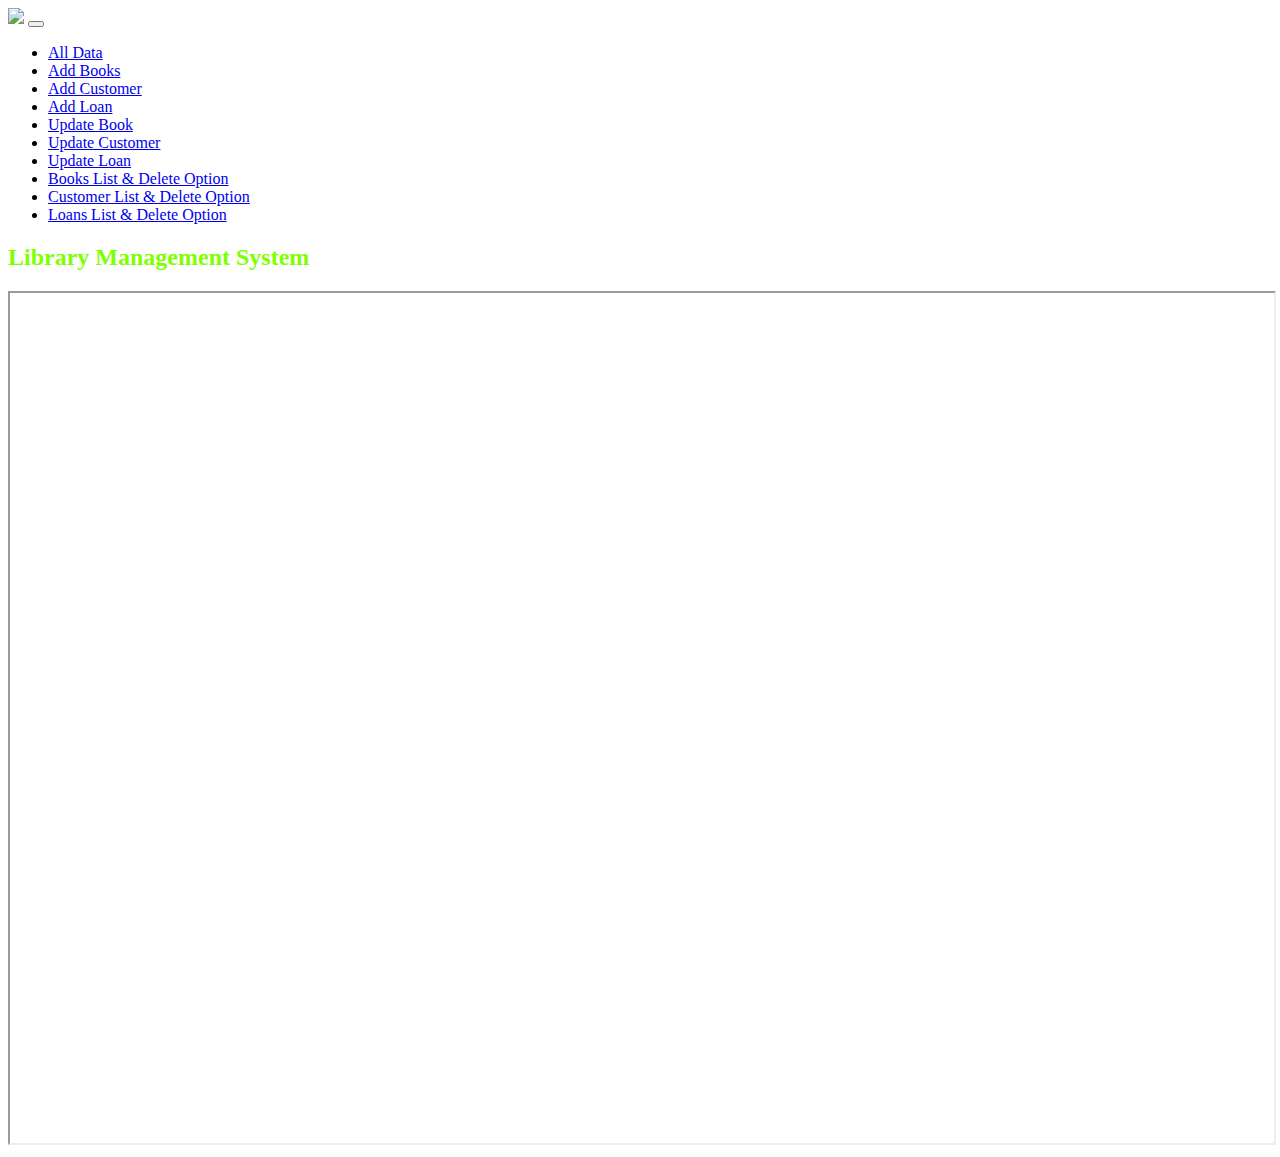
==== templates/index.html @ 83d17a46 "t" ====
<!DOCTYPE html>
<html lang="en">
<head>
    <meta charset="UTF-8">
    <meta name="viewport" content="width=device-width, initial-scale=1.0">
    
    <link rel="stylesheet" href="/library_project_updated/static/bookspage.css">

    <script src="https://cdn.jsdelivr.net/npm/bootstrap@5.3.2/dist/js/bootstrap.bundle.min.js" integrity="sha384-C6RzsynM9kWDrMNeT87bh95OGNyZPhcTNXj1NW7RuBCsyN/o0jlpcV8Qyq46cDfL" crossorigin="anonymous"></script>
    <link href="https://cdn.jsdelivr.net/npm/bootstrap@5.3.2/dist/css/bootstrap.min.css" rel="stylesheet" integrity="sha384-T3c6CoIi6uLrA9TneNEoa7RxnatzjcDSCmG1MXxSR1GAsXEV/Dwwykc2MPK8M2HN" crossorigin="anonymous">
    <title>Book Management System (index)</title>

</head>
<body>
  <nav class="navbar navbar-expand-lg navbar-light bg-light">
    <img class="navbar-logo" src="/library_project_updated/static/logo.png">

    

    <button class="navbar-toggler" type="button" data-toggle="collapse" data-target="#navbarNav" aria-controls="navbarNav" aria-expanded="false" aria-label="Toggle navigation">
      <span class="navbar-toggler-icon"></span>
    </button>
    <div class="collapse navbar-collapse" id="navbarNav">
      <ul class="navbar-nav">
        <li class="nav-item">
            <a class="nav-link" href="#" onclick="loadIframe('/library_project_updated/templates/printall.html');"> All Data </a>
        </li>
        <li class="nav-item">
            <a class="nav-link" href="#" onclick="loadIframe('/library_project_updated/templates/post.html');"> Add Books </a>
        </li>
        <li class="nav-item">
            <a class="nav-link" href="#" onclick="loadIframe('/library_project_updated/templates/postC.html');"> Add Customer</a>
        </li>
        <li class="nav-item">
            <a class="nav-link" href="#" onclick="loadIframe('/library_project_updated/templates/update.html');"> Add Loan</a>
        </li>
        <li class="nav-item">
            <a class="nav-link" href="#" onclick="loadIframe('/library_project_updated/templates/update_book.html');"> Update Book</a>
        </li>
        <li class="nav-item">
            <a class="nav-link" href="#" onclick="loadIframe('/library_project_updated/templates/updateC.html');"> Update Customer</a>
        </li>
        <li class="nav-item">
            <a class="nav-link" href="#" onclick="loadIframe('/library_project_updated/templates/update.html');"> Update Loan</a>
        </li>
        <li class="nav-item active">
            <a class="nav-link" href="#" onclick="loadIframe('/library_project_updated/templates/DelGet.html');"> Books List & Delete Option <span class="sr-only"></span></a>
        </li>
        <li class="nav-item">
            <a class="nav-link" href="#" onclick="loadIframe('/library_project_updated/templates/customersDelGet.html');"> Customer List & Delete Option <span class="sr-only"></span></a>
        </li>
        <li class="nav-item">
            <a class="nav-link" href="#" onclick="loadIframe('/library_project_updated/templates/update.html');"> Loans List & Delete Option <span class="sr-only"></span></a>
        </li>
    </ul>
    
      
    </div>
  </nav>
  
  <h2 style="color: chartreuse;">Library Management System</h2>
  <iframe id="iframe" style="width: 100%; height: calc(100vh - 50px);" src="" title="Content"></iframe>

  <script>
    const iframe = document.getElementById('iframe');
    const routes = {
      '/library_project_updated/templates/DelGet.html': 'http://127.0.0.1:5501/library_project_updated/templates/DelGet.html',
      '/library_project_updated/templates/post.html': 'http://127.0.0.1:5501/library_project_updated/templates/post.html', 
      '/library_project_updated/templates/update.html': 'http://127.0.0.1:5501/library_project_updated//update.html', 
      '/library_project_updated/templates/update_book.html':'http://127.0.0.1:5501/library_project_updated/templates/update_book.html',
      '/library_project_updated/templates/customersDelGet.html':'http://127.0.0.1:5501/library_project_updated/templates/customersDelGet.html',
      '/library_project_updated/templates/postC.html':'http://127.0.0.1:5501/library_project_updated/templates/postC.html',
      '/library_project_updated/templates/updateC.html':'http://127.0.0.1:5501/library_project_updated/templates/updateC.html',
      '/library_project_updated/templates/printall.html':'http://127.0.0.1:5501/library_project_updated/templates/printall.html',}

   

    function loadIframe(route) {
      if (routes.hasOwnProperty(route)) {
        iframe.src = routes[route];
      }
    }
  </script>
</body>
</html>
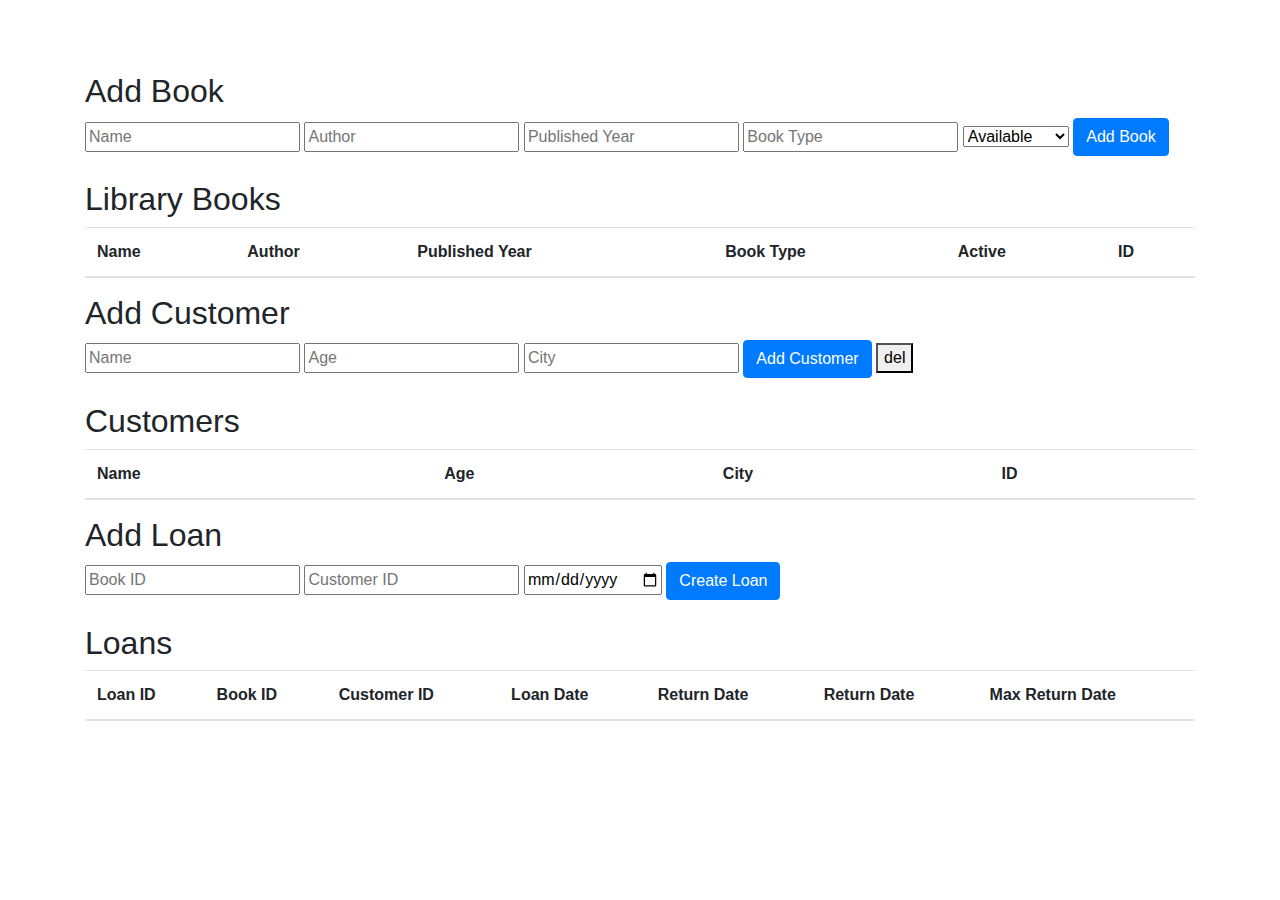
==== commit 1c832d09: "up" ====
--- a/templates/index.html
+++ b/templates/index.html
@@ -3,83 +3,260 @@
 <head>
     <meta charset="UTF-8">
     <meta name="viewport" content="width=device-width, initial-scale=1.0">
-    
-    <link rel="stylesheet" href="/library_project_updated/static/bookspage.css">
-
-    <script src="https://cdn.jsdelivr.net/npm/bootstrap@5.3.2/dist/js/bootstrap.bundle.min.js" integrity="sha384-C6RzsynM9kWDrMNeT87bh95OGNyZPhcTNXj1NW7RuBCsyN/o0jlpcV8Qyq46cDfL" crossorigin="anonymous"></script>
-    <link href="https://cdn.jsdelivr.net/npm/bootstrap@5.3.2/dist/css/bootstrap.min.css" rel="stylesheet" integrity="sha384-T3c6CoIi6uLrA9TneNEoa7RxnatzjcDSCmG1MXxSR1GAsXEV/Dwwykc2MPK8M2HN" crossorigin="anonymous">
-    <title>Book Management System (index)</title>
-
+    <title>Library Management System</title>
+    <link href="https://stackpath.bootstrapcdn.com/bootstrap/4.5.2/css/bootstrap.min.css" rel="stylesheet">
 </head>
 <body>
-  <nav class="navbar navbar-expand-lg navbar-light bg-light">
-    <img class="navbar-logo" src="/library_project_updated/static/logo.png">
-
+<img id="im" src="/static/logo.png" alt="">
+<div class="container mt-5">
+    <!-- Section for Adding Books -->
+    <h2>Add Book</h2>
+    <form id="add-book-form" class="mb-4">
+        <input type="text" id="book-name" placeholder="Name" required>
+        <input type="text" id="book-author" placeholder="Author" required>
+        <input type="text" id="book-published-year" placeholder="Published Year" required>
+        <input type="number" id="book-type" placeholder="Book Type" required>
+        <select id="book-active">
+            <option value="available">Available</option>
+            <option value="unavailable">Unavailable</option>
+        </select>
+        <button type="submit" class="btn btn-primary">Add Book</button>
+        
+    </form>
+
+    <!-- Table for Displaying Books -->
+    <h2>Library Books</h2>
+    <table id="books-table" class="table">
+        <thead>
+            <tr>
+                <th>Name</th>
+                <th>Author</th>
+                <th>Published Year</th>
+                <th>Book Type</th>
+                <th>Active</th>
+                <th>ID</th>
+            </tr>
+        </thead>
+        <tbody>
+            <!-- Book items will be added here dynamically -->
+        </tbody>
+    </table>
+
+    <!-- Section for Adding Customers -->
+    <h2>Add Customer</h2>
+    <form id="add-customer-form" class="mb-4">
+        <input type="text" id="customer-name" placeholder="Name" required>
+        <input type="number" id="customer-age" placeholder="Age" required>
+        <input type="text" id="customer-city" placeholder="City" required>
+        <button type="submit" class="btn btn-primary">Add Customer</button>
+        <button id="delete-customer-button">del </button>
+
+    </form>
+
+    <!-- Table for Displaying Customers -->
+    <h2>Customers</h2>
+    <table id="customers-table" class="table">
+        <thead>
+            <tr>
+                <th>Name</th>
+                <th>Age</th>
+                <th>City</th>
+                <th>ID</th>
+            </tr>
+        </thead>
+        <tbody>
+            <!-- Customer items will be added here dynamically -->
+        </tbody>
+    </table>
+
+    <!-- Section for Adding Loans -->
+    <h2>Add Loan</h2>
+    <form id="add-loan-form" class="mb-4">
+        <input type="number" id="loan-book-id" placeholder="Book ID" required>
+        <input type="number" id="loan-customer-id" placeholder="Customer ID" required>
+        <input type="date" id="loan-date" placeholder="Loan Date" required>
+        <button type="submit" class="btn btn-primary">Create Loan</button>
+    </form>
+
+    <!-- Table for Displaying Loans -->
+    <h2>Loans</h2>
+    <table id="loans-table" class="table">
+        <thead>
+            <tr>
+                <th>Loan ID</th>
+                <th>Book ID</th>
+                <th>Customer ID</th>
+                <th>Loan Date</th>
+                <th>Return Date</th>
+                <th>Return Date</th>
+                <th>Max Return Date</th>
+            </tr>
+        </thead>
+        <tbody>
+            <!-- Loan items will be added here dynamically -->
+        </tbody>
+    </table>
+</div>
+
+<!-- Bootstrap JS and jQuery -->
+<script src="https://code.jquery.com/jquery-3.5.1.slim.min.js"></script>
+<script src="https://cdn.jsdelivr.net/npm/bootstrap@4.5.2/dist/js/bootstrap.min.js"></script>
+
+<!-- Axios -->
+<script src="https://cdn.jsdelivr.net/npm/axios/dist/axios.min.js"></script>
+<script>
+      const SERVER_URL = 'http://127.0.0.1:7500'; // Your server URL
+  
+      // Function to fetch and display books
+      async function displayBooks() {
+          try {
+              const response = await axios.get(`${SERVER_URL}/books`); console.log(response.data);
+              const books = response.data;
+              const booksTable = document.getElementById('books-table').getElementsByTagName('tbody')[0];
+              booksTable.innerHTML = ''; // Clear existing entries
+              books.forEach(book => {console.log(books);
+                  let row = booksTable.insertRow();
+                  row.innerHTML = `
+                      <td>${book.name}</td>
+                      <td>${book.author}</td>
+                      <td>${book.published_Year}</td>
+                      <td>${book.book_Type}</td>
+                      <td>${book.active}</td>
+                      <td>${book.id}</td>
+                  `;
+              });
+          } catch (error) {
+              console.error('Error fetching books:', error);
+          }
+      }
+      document.getElementById('add-book-form').addEventListener('submit', async function(event) {
+    event.preventDefault();
     
-
-    <button class="navbar-toggler" type="button" data-toggle="collapse" data-target="#navbarNav" aria-controls="navbarNav" aria-expanded="false" aria-label="Toggle navigation">
-      <span class="navbar-toggler-icon"></span>
-    </button>
-    <div class="collapse navbar-collapse" id="navbarNav">
-      <ul class="navbar-nav">
-        <li class="nav-item">
-            <a class="nav-link" href="#" onclick="loadIframe('/library_project_updated/templates/printall.html');"> All Data </a>
-        </li>
-        <li class="nav-item">
-            <a class="nav-link" href="#" onclick="loadIframe('/library_project_updated/templates/post.html');"> Add Books </a>
-        </li>
-        <li class="nav-item">
-            <a class="nav-link" href="#" onclick="loadIframe('/library_project_updated/templates/postC.html');"> Add Customer</a>
-        </li>
-        <li class="nav-item">
-            <a class="nav-link" href="#" onclick="loadIframe('/library_project_updated/templates/update.html');"> Add Loan</a>
-        </li>
-        <li class="nav-item">
-            <a class="nav-link" href="#" onclick="loadIframe('/library_project_updated/templates/update_book.html');"> Update Book</a>
-        </li>
-        <li class="nav-item">
-            <a class="nav-link" href="#" onclick="loadIframe('/library_project_updated/templates/updateC.html');"> Update Customer</a>
-        </li>
-        <li class="nav-item">
-            <a class="nav-link" href="#" onclick="loadIframe('/library_project_updated/templates/update.html');"> Update Loan</a>
-        </li>
-        <li class="nav-item active">
-            <a class="nav-link" href="#" onclick="loadIframe('/library_project_updated/templates/DelGet.html');"> Books List & Delete Option <span class="sr-only"></span></a>
-        </li>
-        <li class="nav-item">
-            <a class="nav-link" href="#" onclick="loadIframe('/library_project_updated/templates/customersDelGet.html');"> Customer List & Delete Option <span class="sr-only"></span></a>
-        </li>
-        <li class="nav-item">
-            <a class="nav-link" href="#" onclick="loadIframe('/library_project_updated/templates/update.html');"> Loans List & Delete Option <span class="sr-only"></span></a>
-        </li>
-    </ul>
+    // Collect book data from the form
+    const bookData = {
+        name: document.getElementById('book-name').value,
+        author: document.getElementById('book-author').value,
+        published_Year: document.getElementById('book-published-year').value,
+        book_Type: document.getElementById('book-type').value,
+        active: document.getElementById('book-active').value
+    };
+
+    try {
+        await axios.post(`${SERVER_URL}/books`, bookData);
+        displayBooks(); // Refresh the list of books
+        showMessage(`Book '${bookData.name}' added successfully!`, true);
+    } catch (error) {
+        console.error('Error adding book:', error);
+        showMessage('Error adding book. Please try again.', false);
+    }
+});
+   
+      // Function to fetch and display customers
+      async function displayCustomers() {
+    try {
+        const response = await axios.get(`${SERVER_URL}/customers`);
+        const customers = response.data;
+        const customersTable = document.getElementById('customers-table').getElementsByTagName('tbody')[0];
+        customersTable.innerHTML = ''; // Clear existing entries
+        customers.forEach(customer => {
+            let row = customersTable.insertRow();
+            row.innerHTML = `
+                <td>${customer.name}</td>
+                <td>${customer.age}</td>
+                <td>${customer.city}</td>
+                <td>${customer.customer_id}</td> <!-- Added this line to display book ID -->
+            `;
+        });
+    } catch (error) {
+        console.error('Error fetching customers:', error);
+    }
+}
+// Function to handle form submission for adding a customer
+document.getElementById('add-customer-form').addEventListener('submit', async function(event) {
+    event.preventDefault();
     
-      
-    </div>
-  </nav>
-  
-  <h2 style="color: chartreuse;">Library Management System</h2>
-  <iframe id="iframe" style="width: 100%; height: calc(100vh - 50px);" src="" title="Content"></iframe>
-
-  <script>
-    const iframe = document.getElementById('iframe');
-    const routes = {
-      '/library_project_updated/templates/DelGet.html': 'http://127.0.0.1:5501/library_project_updated/templates/DelGet.html',
-      '/library_project_updated/templates/post.html': 'http://127.0.0.1:5501/library_project_updated/templates/post.html', 
-      '/library_project_updated/templates/update.html': 'http://127.0.0.1:5501/library_project_updated//update.html', 
-      '/library_project_updated/templates/update_book.html':'http://127.0.0.1:5501/library_project_updated/templates/update_book.html',
-      '/library_project_updated/templates/customersDelGet.html':'http://127.0.0.1:5501/library_project_updated/templates/customersDelGet.html',
-      '/library_project_updated/templates/postC.html':'http://127.0.0.1:5501/library_project_updated/templates/postC.html',
-      '/library_project_updated/templates/updateC.html':'http://127.0.0.1:5501/library_project_updated/templates/updateC.html',
-      '/library_project_updated/templates/printall.html':'http://127.0.0.1:5501/library_project_updated/templates/printall.html',}
-
-   
-
-    function loadIframe(route) {
-      if (routes.hasOwnProperty(route)) {
-        iframe.src = routes[route];
-      }
-    }
+    // Collect customer data from the form
+    const customerData = {
+        name: document.getElementById('customer-name').value,
+        age: document.getElementById('customer-age').value,
+        city: document.getElementById('customer-city').value
+    };
+
+    try {
+        await axios.post(`${SERVER_URL}/customers`, customerData);
+        displayCustomers(); // Refresh the list of customers
+    } catch (error) {
+        console.error('Error adding customer:', error);
+    }
+});
+
+
+
+// Function to fetch and display loans
+async function displayLoans() {
+    try {
+        const response = await axios.get(`${SERVER_URL}/loans`);
+        const loans = response.data;
+        const loansTable = document.getElementById('loans-table').getElementsByTagName('tbody')[0];
+        loansTable.innerHTML = ''; // Clear existing entries
+        loans.forEach(loan => {
+        let row = loansTable.insertRow();
+        row.innerHTML = `
+            <td>${loan.id}</td>
+            <td>${loan.book_id}</td>
+            <td>${loan.customer_id}</td>
+            <td>${loan.loan_date}</td>
+            <td>${loan.returnDate || ''}</td>
+            <td>${loan.maxReturnDate || ''}</td> <!-- Display maxReturnDate -->
+        `;
+    });
+    } catch (error) {
+        console.error('Error fetching loans:', error);
+    }
+}
+
+
+// Function to handle form submission for creating a loan
+document.getElementById('add-loan-form').addEventListener('submit', async function(event) {
+        event.preventDefault();
+
+        // Collect loan data from the form
+        const loanData = {
+            book_id: document.getElementById('loan-book-id').value,
+            customer_id: document.getElementById('loan-customer-id').value,
+            loan_date: document.getElementById('loan-date').value
+        };
+
+        try {
+            const response = await axios.post(`${SERVER_URL}/loans`, loanData);
+            
+            // Check the response status
+            if (response.status === 201) {
+                // Loan created successfully
+                displayLoans(); // Refresh the list of loans
+                alert('Loan created successfully!');
+            } else {
+                // Handle other statuses as needed
+                alert('Unexpected response from the server.');
+            }
+        } catch (error) {
+            if (error.response && error.response.status === 400) {
+                // Handle specific error (e.g., book not available)
+                alert('Error: ' + error.response.data.error);
+            } else {
+                // Handle general errors
+                console.error('Error creating loan:', error);
+                alert('Error creating loan. Please try again.');
+            }
+        }
+    });
+
+// Initial data load for all entities
+displayBooks();
+displayCustomers();
+displayLoans();
+
+
   </script>
 </body>
 </html>
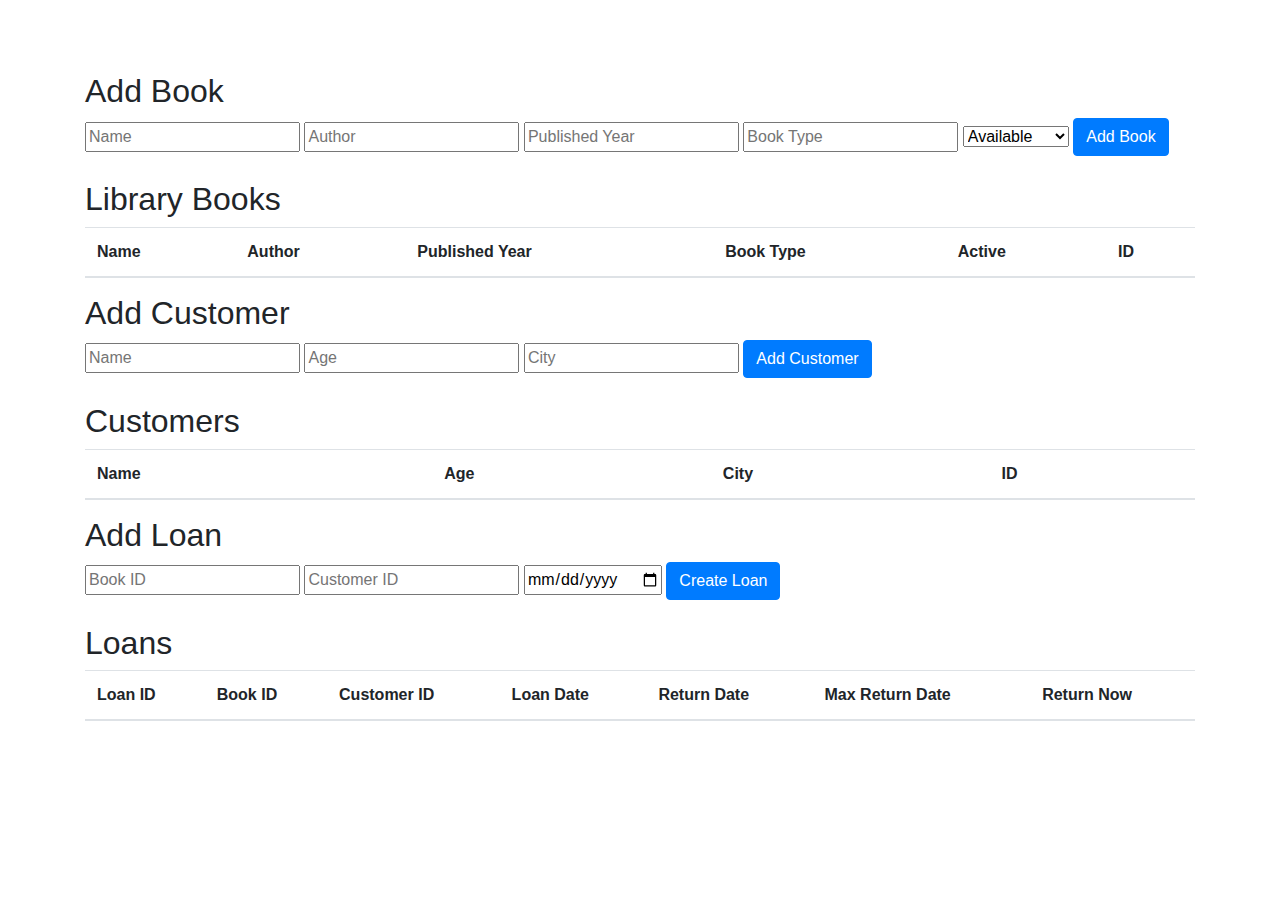
==== commit a2938d57: "up" ====
--- a/templates/index.html
+++ b/templates/index.html
@@ -49,7 +49,6 @@
         <input type="number" id="customer-age" placeholder="Age" required>
         <input type="text" id="customer-city" placeholder="City" required>
         <button type="submit" class="btn btn-primary">Add Customer</button>
-        <button id="delete-customer-button">del </button>
 
     </form>
 
@@ -88,8 +87,8 @@
                 <th>Customer ID</th>
                 <th>Loan Date</th>
                 <th>Return Date</th>
-                <th>Return Date</th>
-                <th>Max Return Date</th>
+                <th>Max Return Date</th> <!-- New header for Max Return Date -->
+                <th>Return Now</th>
             </tr>
         </thead>
         <tbody>
@@ -105,53 +104,204 @@
 <!-- Axios -->
 <script src="https://cdn.jsdelivr.net/npm/axios/dist/axios.min.js"></script>
 <script>
-      const SERVER_URL = 'http://127.0.0.1:7500'; // Your server URL
+    const SERVER_URL = 'http://127.0.0.1:7500'; // Your server URL
+
+
+
+       ////////////////////////////////////////////////////////////////////////////////////////////////////////////////
+   ///////////////////////////////                                    /////////////////////////////////////////////
+   ///////////////////////////////             BOOKS            ////////////////////////////////////////////
   
-      // Function to fetch and display books
-      async function displayBooks() {
-          try {
-              const response = await axios.get(`${SERVER_URL}/books`); console.log(response.data);
-              const books = response.data;
-              const booksTable = document.getElementById('books-table').getElementsByTagName('tbody')[0];
-              booksTable.innerHTML = ''; // Clear existing entries
-              books.forEach(book => {console.log(books);
-                  let row = booksTable.insertRow();
-                  row.innerHTML = `
-                      <td>${book.name}</td>
-                      <td>${book.author}</td>
-                      <td>${book.published_Year}</td>
-                      <td>${book.book_Type}</td>
-                      <td>${book.active}</td>
-                      <td>${book.id}</td>
-                  `;
-              });
-          } catch (error) {
-              console.error('Error fetching books:', error);
-          }
-      }
-      document.getElementById('add-book-form').addEventListener('submit', async function(event) {
-    event.preventDefault();
+  
+
+   document.getElementById('add-book-form').addEventListener('submit', function(event) {
+        event.preventDefault();
+
+        const submitButton = this.querySelector('button[type="submit"]');
+        const isEditing = submitButton.hasAttribute('data-editing-book-id');
+        const bookId = isEditing ? submitButton.getAttribute('data-editing-book-id') : null;
+
+        const bookData = {
+            name: document.getElementById('book-name').value,
+            author: document.getElementById('book-author').value,
+            published_Year: document.getElementById('book-published-year').value,
+            book_Type: document.getElementById('book-type').value,
+            active: document.getElementById('book-active').value
+        };
+
+        console.log('Is Editing:', isEditing); // הדפסה לקונסול לבדיקה
+        console.log('Book ID:', bookId);       // הדפסה לקונסול לבדיקה
+
+        if (isEditing) {
+            axios.put(`${SERVER_URL}/books/${bookId}`, bookData)
+                .then(response => {
+                    alert('Book updated successfully!');
+                    resetFormAndButton();
+                })
+                .catch(error => {
+                    console.error('Error updating book:', error);
+                });
+        } else {
+            axios.post(`${SERVER_URL}/books`, bookData)
+                .then(response => {
+                    alert('Book added successfully!');
+                    resetFormAndButton();
+                })
+                .catch(error => {
+                    console.error('Error adding new book:', error);
+                });
+        }
+    });
+
+    function resetFormAndButton() {
+        document.getElementById('add-book-form').reset();
+        const submitButton = document.getElementById('add-book-form').querySelector('button[type="submit"]');
+        submitButton.textContent = 'Add Book';
+        submitButton.classList.remove('btn-success');
+        submitButton.classList.add('btn-primary');
+        submitButton.removeAttribute('data-editing-book-id');
+    }
+
+    function editBook(bookId) {
+        axios.get(`${SERVER_URL}/books/${bookId}`)
+            .then(response => {
+                const book = response.data;
+                document.getElementById('book-name').value = book.name;
+                document.getElementById('book-author').value = book.author;
+                document.getElementById('book-published-year').value = book.published_Year;
+                document.getElementById('book-type').value = book.book_Type;
+                document.getElementById('book-active').value = book.active;
+
+                const submitButton = document.getElementById('add-book-form').querySelector('button[type="submit"]');
+                submitButton.textContent = 'Update Book';
+                submitButton.classList.remove('btn-primary');
+                submitButton.classList.add('btn-success');
+                submitButton.setAttribute('data-editing-book-id', bookId);
+            })
+            .catch(error => {
+                console.error('Error fetching book details:', error);
+                alert('Error fetching book details. Please try again.');
+            });
+    }
+
+    async function deleteBook(bookId) {
+    // Ask for confirmation from the user
+    const userConfirmed = confirm("Are you sure you want to delete this book?");
     
-    // Collect book data from the form
-    const bookData = {
-        name: document.getElementById('book-name').value,
-        author: document.getElementById('book-author').value,
-        published_Year: document.getElementById('book-published-year').value,
-        book_Type: document.getElementById('book-type').value,
-        active: document.getElementById('book-active').value
-    };
-
-    try {
-        await axios.post(`${SERVER_URL}/books`, bookData);
-        displayBooks(); // Refresh the list of books
-        showMessage(`Book '${bookData.name}' added successfully!`, true);
-    } catch (error) {
-        console.error('Error adding book:', error);
-        showMessage('Error adding book. Please try again.', false);
-    }
-});
-   
-      // Function to fetch and display customers
+    if (userConfirmed) {
+        try {
+            // Send a DELETE request to the server with the specific book ID
+            await axios.delete(`${SERVER_URL}/books/${bookId}`);
+            // Reload the book list to reflect the deleted book
+            displayBooks();
+            // Show a success notification
+            showSuccessNotification('Book deleted successfully!');
+        } catch (error) {
+            console.error(`Error deleting book with ID ${bookId}:`, error);
+            // Show an error notification to the user
+            showErrorNotification(`Book deleted successfully! ${bookId}. `);
+        }
+    }
+}
+// Reset form to default state
+function resetForm() {
+    document.getElementById('add-book-form').reset();
+    const submitButton = document.getElementById('add-book-form').querySelector('button[type="submit"]');
+    submitButton.textContent = 'Add Book';
+    submitButton.removeAttribute('data-editing-book-id');
+}
+    // Function to fetch and display books
+    async function displayBooks() {
+        try {
+            const response = await axios.get(`${SERVER_URL}/books`);
+            const books = response.data;
+            const booksTable = document.getElementById('books-table').getElementsByTagName('tbody')[0];
+            booksTable.innerHTML = ''; // Clear existing entries
+            books.forEach(book => {
+                let row = booksTable.insertRow();
+                row.innerHTML = `
+                    <td>${book.name}</td>
+                    <td>${book.author}</td>
+                    <td>${book.published_Year}</td>
+                    <td>${book.book_Type}</td>
+                    <td>${book.active}</td>
+                    <td>${book.id}</td>
+                    <td>
+                        <button class="btn btn-primary btn-sm" onclick="editBook(${book.id})">Edit</button>
+                        <button onclick="deleteBook(${book.id})">Delete</button>
+                    </td>
+                `;
+            });
+        } catch (error) {
+            console.error('Error fetching books:', error);
+        }
+    }
+    // Event Listener for Adding a Book
+    document.getElementById('add-book-form').addEventListener('submit', async function(event) {
+        event.preventDefault();
+        
+        const bookData = {
+            name: document.getElementById('book-name').value,
+            author: document.getElementById('book-author').value,
+            published_Year: document.getElementById('book-published-year').value,
+            book_Type: document.getElementById('book-type').value,
+            active: document.getElementById('book-active').value
+        };  try {
+            await axios.post(`${SERVER_URL}/books`, bookData);
+            displayBooks(); // Refresh the list of books
+            alert(`Book '${bookData.name}' added successfully!`);
+        } catch (error) {
+            console.error('Error adding book:', error);
+            alert('Error adding book. Please try again.');
+        }
+    });
+
+
+   ////////////////////////////////////////////////////////////////////////////////////////////////////////////////
+   ///////////////////////////////                                    /////////////////////////////////////////////
+   ///////////////////////////////               CUSTOMERS             ////////////////////////////////////////////
+     
+   function editcustomers(customerId) {
+    alert("Please fill in the details in the correct fields");
+
+    axios.get(`${SERVER_URL}/customers/${customerId}`)
+        .then(response => {
+            const customer = response.data;
+            document.getElementById('customer-name').value = customer.name;
+            document.getElementById('customer-age').value = customer.age;
+            document.getElementById('customer-city').value = customer.city;
+
+            const submitButton = document.getElementById('add-customer-form').querySelector('button[type="submit"]');
+            submitButton.textContent = 'Update Customer';
+            submitButton.setAttribute('data-editing-customer-id', customerId);
+            submitButton.classList.remove('btn-primary'); // מסיר את הקלאס הקיים
+    submitButton.classList.add('btn-success'); // מוסיף קלאס חדש לכפתור
+        })
+        .catch(error => {
+            console.error('Error fetching customer details:', error);
+            alert('Error fetching customer details. Please try again.');
+        });
+}
+
+async function deletecustomers(customersId) {
+    const userConfirmed = confirm("Are you sure you want to delete this customer?");
+    if (userConfirmed) {
+        try {
+            await axios.delete(`${SERVER_URL}/customers/${customersId}`);
+            displayCustomers();
+            showSuccessNotification('Customer deleted successfully!');
+        }   catch (error) {
+            console.error(`Customer deleted successfully! ${customersId}:`, error);
+        }
+    }
+}
+
+function showErrorNotification(message) {
+    alert(message);
+}
+
+
+
       async function displayCustomers() {
     try {
         const response = await axios.get(`${SERVER_URL}/customers`);
@@ -164,16 +314,22 @@
                 <td>${customer.name}</td>
                 <td>${customer.age}</td>
                 <td>${customer.city}</td>
-                <td>${customer.customer_id}</td> <!-- Added this line to display book ID -->
+                <td>${customer.customer_id}</td>
+                <td>
+                        <button class="btn btn-primary btn-sm" onclick="editcustomers(${customer.customer_id})">Edit</button>
+                        <button onclick="deletecustomers(${customer.customer_id})">Delete</button>
+                    </td>
             `;
         });
     } catch (error) {
         console.error('Error fetching customers:', error);
     }
 }
+
 // Function to handle form submission for adding a customer
 document.getElementById('add-customer-form').addEventListener('submit', async function(event) {
     event.preventDefault();
+    
     
     // Collect customer data from the form
     const customerData = {
@@ -190,6 +346,11 @@
     }
 });
 
+
+   ////////////////////////////////////////////////////////////////////////////////////////////////////////////////
+   ///////////////////////////////                                    /////////////////////////////////////////////
+   ///////////////////////////////               LOANS           ////////////////////////////////////////////
+     
 
 
 // Function to fetch and display loans
@@ -200,16 +361,20 @@
         const loansTable = document.getElementById('loans-table').getElementsByTagName('tbody')[0];
         loansTable.innerHTML = ''; // Clear existing entries
         loans.forEach(loan => {
-        let row = loansTable.insertRow();
-        row.innerHTML = `
-            <td>${loan.id}</td>
-            <td>${loan.book_id}</td>
-            <td>${loan.customer_id}</td>
-            <td>${loan.loan_date}</td>
-            <td>${loan.returnDate || ''}</td>
-            <td>${loan.maxReturnDate || ''}</td> <!-- Display maxReturnDate -->
-        `;
-    });
+    let row = loansTable.insertRow();
+    row.innerHTML = `
+        <td>${loan.id}</td>
+        <td>${loan.book_id}</td>
+        <td>${loan.customer_id}</td>
+        <td>${loan.loan_date}</td>
+        <td>${loan.returnDate || ''}</td>
+        <td>${loan.maxReturnDate || ''}</td>
+        <td><button onclick="returnBook(${loan.id})" class="btn btn-warning">Return</button></td>
+        <td><button onclick="deleteLoan(${loan.id})" class="btn btn-danger">Delete</button></td>
+
+    `;
+});
+
     } catch (error) {
         console.error('Error fetching loans:', error);
     }
@@ -234,22 +399,56 @@
             if (response.status === 201) {
                 // Loan created successfully
                 displayLoans(); // Refresh the list of loans
-                alert('Loan created successfully!');
+                showSuccessNotification('Loan created successfully!');
             } else {
                 // Handle other statuses as needed
-                alert('Unexpected response from the server.');
+                showSuccessNotification('Unexpected response from the server.');
             }
         } catch (error) {
             if (error.response && error.response.status === 400) {
-                // Handle specific error (e.g., book not available)
-                alert('Error: ' + error.response.data.error);
+                showSuccessNotification('book not available try another id ' + error.response.data.error);
             } else {
                 // Handle general errors
                 console.error('Error creating loan:', error);
-                alert('Error creating loan. Please try again.');
+                showSuccessNotification('Error creating loan. Please try again.');
             }
         }
     });
+    async function returnBook(loanId) {
+    try {
+        console.log(loanId);
+        // Send a PUT request to update the loan status
+        const response = await axios.put(`${SERVER_URL}/loan/${loanId}/return`);
+        console.log(response);
+        if (response.status === 200) {
+            showSuccessNotification('Book returned successfully!');
+            displayLoans(); // Refresh the list of loans
+        } else {
+            alert('Unexpected response from the server.');
+        }
+    } catch (error) {
+        console.error('Error returning book:', error);
+        showSuccessNotification('Error returning book. Please try again.');
+    }
+}
+async function deleteLoan(loanId) {
+    if(confirm("Are you sure you want to delete this loan?")) {
+        try {
+            const response = await axios.delete(`${SERVER_URL}/loan/${loanId}`);
+
+            if (response.status === 200) {
+                showSuccessNotification('Loan deleted successfully!');
+                displayLoans(); // Refresh the list of loans
+            } else {
+                showSuccessNotification('Unexpected response from the server.');
+            }
+        } catch (error) {
+            console.error('Error deleting loan:', error);
+            alert('Error deleting loan. Please try again.');
+        }
+    }
+}
+
 
 // Initial data load for all entities
 displayBooks();
@@ -257,6 +456,7 @@
 displayLoans();
 
 
+
   </script>
 </body>
 </html>
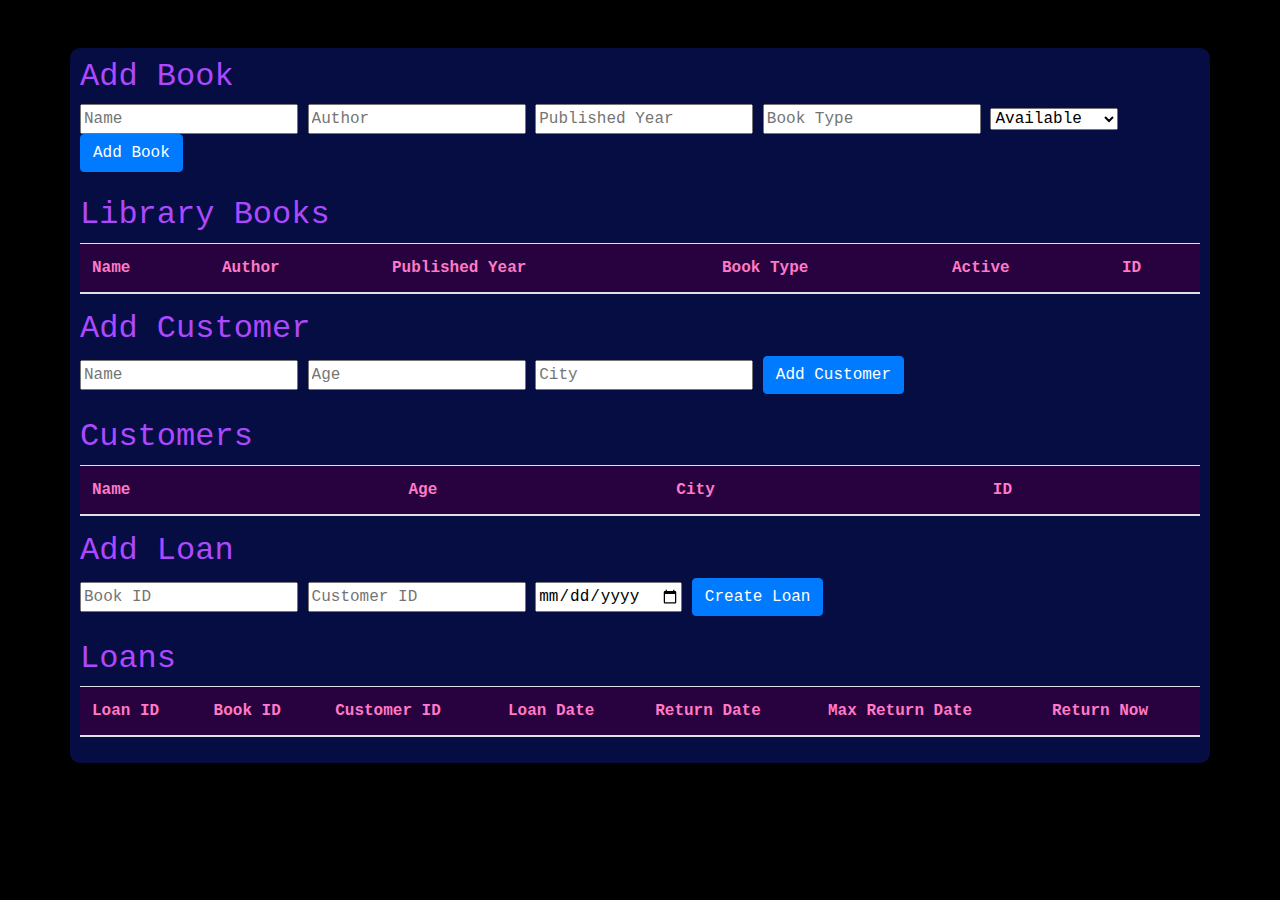
==== commit 6bf9c063: "up" ====
--- a/templates/index.html
+++ b/templates/index.html
@@ -5,6 +5,7 @@
     <meta name="viewport" content="width=device-width, initial-scale=1.0">
     <title>Library Management System</title>
     <link href="https://stackpath.bootstrapcdn.com/bootstrap/4.5.2/css/bootstrap.min.css" rel="stylesheet">
+    <link rel="stylesheet" href="/static/bookspage.css">
 </head>
 <body>
 <img id="im" src="/static/logo.png" alt="">
@@ -21,6 +22,7 @@
             <option value="unavailable">Unavailable</option>
         </select>
         <button type="submit" class="btn btn-primary">Add Book</button>
+        <button id="update-book-button" class="btn btn-success" style="display: none;">Update Book</button>
         
     </form>
 
@@ -49,6 +51,7 @@
         <input type="number" id="customer-age" placeholder="Age" required>
         <input type="text" id="customer-city" placeholder="City" required>
         <button type="submit" class="btn btn-primary">Add Customer</button>
+        
 
     </form>
 
@@ -141,17 +144,9 @@
                 .catch(error => {
                     console.error('Error updating book:', error);
                 });
-        } else {
-            axios.post(`${SERVER_URL}/books`, bookData)
-                .then(response => {
-                    alert('Book added successfully!');
-                    resetFormAndButton();
-                })
-                .catch(error => {
-                    console.error('Error adding new book:', error);
-                });
-        }
-    });
+        }     });
+        
+  
 
     function resetFormAndButton() {
         document.getElementById('add-book-form').reset();
@@ -195,11 +190,11 @@
             // Reload the book list to reflect the deleted book
             displayBooks();
             // Show a success notification
-            showSuccessNotification('Book deleted successfully!');
+            alert('Book deleted successfully!');
         } catch (error) {
             console.error(`Error deleting book with ID ${bookId}:`, error);
             // Show an error notification to the user
-            showErrorNotification(`Book deleted successfully! ${bookId}. `);
+            alert(`Book deleted successfully! ${bookId}. `);
         }
     }
 }
@@ -264,7 +259,7 @@
    function editcustomers(customerId) {
     alert("Please fill in the details in the correct fields");
 
-    axios.get(`${SERVER_URL}/customers/${customerId}`)
+    axios.put(`${SERVER_URL}/customers/${customerId}`)
         .then(response => {
             const customer = response.data;
             document.getElementById('customer-name').value = customer.name;
@@ -275,7 +270,7 @@
             submitButton.textContent = 'Update Customer';
             submitButton.setAttribute('data-editing-customer-id', customerId);
             submitButton.classList.remove('btn-primary'); // מסיר את הקלאס הקיים
-    submitButton.classList.add('btn-success'); // מוסיף קלאס חדש לכפתור
+            submitButton.classList.add('btn-success'); // מוסיף קלאס חדש לכפתור
         })
         .catch(error => {
             console.error('Error fetching customer details:', error);
@@ -289,7 +284,7 @@
         try {
             await axios.delete(`${SERVER_URL}/customers/${customersId}`);
             displayCustomers();
-            showSuccessNotification('Customer deleted successfully!');
+            alert('Customer deleted successfully!');
         }   catch (error) {
             console.error(`Customer deleted successfully! ${customersId}:`, error);
         }
@@ -381,39 +376,47 @@
 }
 
 
-// Function to handle form submission for creating a loan
+// // Function to handle form submission for creating a loan
 document.getElementById('add-loan-form').addEventListener('submit', async function(event) {
-        event.preventDefault();
-
-        // Collect loan data from the form
+    event.preventDefault();
+
+    const bookId = document.getElementById('loan-book-id').value;
+
+    try {
+        // בקש מידע על הספר מהשרת
+        const bookResponse = await axios.get(`${SERVER_URL}/books/${bookId}`);
+
+        // בדוק אם הספר זמין להשאלה
+        if (bookResponse.data.active !== 'available') {
+            alert('This book is not available for loan.');
+            return; // הפסק את התהליך
+        }
+
+        // אם הספר זמין, המשך בתהליך ההשאלה
         const loanData = {
-            book_id: document.getElementById('loan-book-id').value,
+            book_id: bookId,
             customer_id: document.getElementById('loan-customer-id').value,
             loan_date: document.getElementById('loan-date').value
         };
 
-        try {
-            const response = await axios.post(`${SERVER_URL}/loans`, loanData);
-            
-            // Check the response status
-            if (response.status === 201) {
-                // Loan created successfully
-                displayLoans(); // Refresh the list of loans
-                showSuccessNotification('Loan created successfully!');
-            } else {
-                // Handle other statuses as needed
-                showSuccessNotification('Unexpected response from the server.');
-            }
-        } catch (error) {
-            if (error.response && error.response.status === 400) {
-                showSuccessNotification('book not available try another id ' + error.response.data.error);
-            } else {
-                // Handle general errors
-                console.error('Error creating loan:', error);
-                showSuccessNotification('Error creating loan. Please try again.');
-            }
-        }
-    });
+        const loanResponse = await axios.post(`${SERVER_URL}/loans`, loanData);
+        if (loanResponse.status === 201) {
+            displayLoans(); // Refresh the list of loans
+            alert('Loan created successfully!');
+        } else {
+            alert('Unexpected response from the server.');
+        }
+    } catch (error) {
+        if (error.response && error.response.status === 400) {
+            alert('Book not available, try another ID. Error: ' + error.response.data.error);
+        } else {
+            console.error('Error creating loan:', error);
+            alert('Error creating loan. Please try again.');
+        }
+    }
+});
+
+
     async function returnBook(loanId) {
     try {
         console.log(loanId);
@@ -421,14 +424,14 @@
         const response = await axios.put(`${SERVER_URL}/loan/${loanId}/return`);
         console.log(response);
         if (response.status === 200) {
-            showSuccessNotification('Book returned successfully!');
+            alert('Book returned successfully!');
             displayLoans(); // Refresh the list of loans
         } else {
             alert('Unexpected response from the server.');
         }
     } catch (error) {
         console.error('Error returning book:', error);
-        showSuccessNotification('Error returning book. Please try again.');
+        alert('Error returning book. Please try again.');
     }
 }
 async function deleteLoan(loanId) {
@@ -437,10 +440,10 @@
             const response = await axios.delete(`${SERVER_URL}/loan/${loanId}`);
 
             if (response.status === 200) {
-                showSuccessNotification('Loan deleted successfully!');
+                alert('Loan deleted successfully!');
                 displayLoans(); // Refresh the list of loans
             } else {
-                showSuccessNotification('Unexpected response from the server.');
+                alert('Unexpected response from the server.');
             }
         } catch (error) {
             console.error('Error deleting loan:', error);
--- a/static/bookspage.css
+++ b/static/bookspage.css
@@ -0,0 +1,126 @@
+body {
+  font-family:'Courier New', Courier, monospace; /* A more readable font */
+  background-image: url('library-background.jpg'); /* A relevant background image */
+  background-repeat: no-repeat;
+  background-attachment: fixed;
+  background-size: cover;
+  color:#282a36; /* Darker text for better contras
+  t */
+  background-color: #000; /* Dracula background color */
+  color: #ad48ff; /* Light text for better readability */
+}
+
+.container {
+  background: rgba(5, 14, 73, 0.9); /* Semi-transparent Dracula theme for cards */
+  box-shadow: 0 4px 8px rgba(0, 0, 0, 0.5);
+  padding: 10px;
+  border-radius: 10px;}
+  @media screen and (max-width: 768px) {
+    #im {
+        width: 100px; /* Smaller logo for mobile */
+    }
+ 
+
+h2 {
+  font-size: 30px;
+
+  color: #7bb7c5; /* Consistent theme color */
+  margin-bottom: 20px; /* Spacing below headings */
+}
+button.btn {
+  padding: 10px 15px; /* More padding for better size */
+  border-radius: 5px; /* Rounded corners */
+  box-shadow: 0 2px 4px rgba(0, 0, 0, 0.2); /* Subtle shadow for depth */
+  background-color: #ff79c6; /* Dracula pink for buttons */
+  color: #282a36;
+  border: none;
+}
+
+button.btn:hover {
+  background-color: #0056b3; /* Slightly darker shade on hover */
+  box-shadow: 0 4px 8px rgba(0, 0, 0, 0.3); /* Enhanced shadow on hover */
+  background-color: #bd93f9;
+}
+.table tr:nth-child(odd) {
+  background-color: #ff0000; /* Light background for odd rows */
+}
+/* Form Inputs and Selects */
+input[type='text'], input[type='number'], input[type='date'], select {
+  background-color: #1131e3 !important;
+  color: #8fc0f2 !important;
+  border: 1px solid #6272a4 !important;
+  border-radius: 4px !important;
+}
+
+
+.table tr:hover {
+  background-color: #00ff6a; }
+
+/* Style for primary action buttons (Add, Update) */
+.btn-primary {
+  background-color: #007bff;
+  color: white;
+  border: none;
+  padding: 10px 20px;
+  border-radius: 5px;
+  cursor: pointer;
+}
+
+/* Style for success action buttons (Update, Confirm) */
+.btn-success {
+  background-color: #28a745;
+  color: white;
+  border: none;
+  padding: 10px 20px;
+  border-radius: 5px;
+  cursor: pointer;
+}
+
+/* Style for edit buttons */
+.btn-edit {
+  background-color: #ffc107;
+  color: white;
+  border: none;
+  padding: 5px 10px;
+  border-radius: 3px;
+  cursor: pointer;
+}
+
+/* Style for delete buttons */
+.btn-delete {
+  background-color: #dc3545;
+  color: white;
+  border: none;
+  padding: 5px 10px;
+  border-radius: 3px;
+  cursor: pointer;
+}
+
+/* Style for special buttons like return book in loans */
+.btn-warning {
+  background-color: #fd7e14;
+  color: white;
+  border: none;
+  padding: 5px 10px;
+  border-radius: 3px;
+  cursor: pointer;
+}
+
+/* General button hover effect */
+button:hover {
+  opacity: 0.8;
+}
+
+  
+}
+#im {
+  display: block; /* Centers the image */
+  margin:  auto; /* Auto margins for horizontal centering */
+  width: 250px; /* Adjust the size as needed */
+  height: auto; /* Maintain aspect ratio */
+}
+/* Table Styles */
+.table {
+  background-color: #27023e; /* Dracula themed table background */
+  color: #ff79c6;
+}
